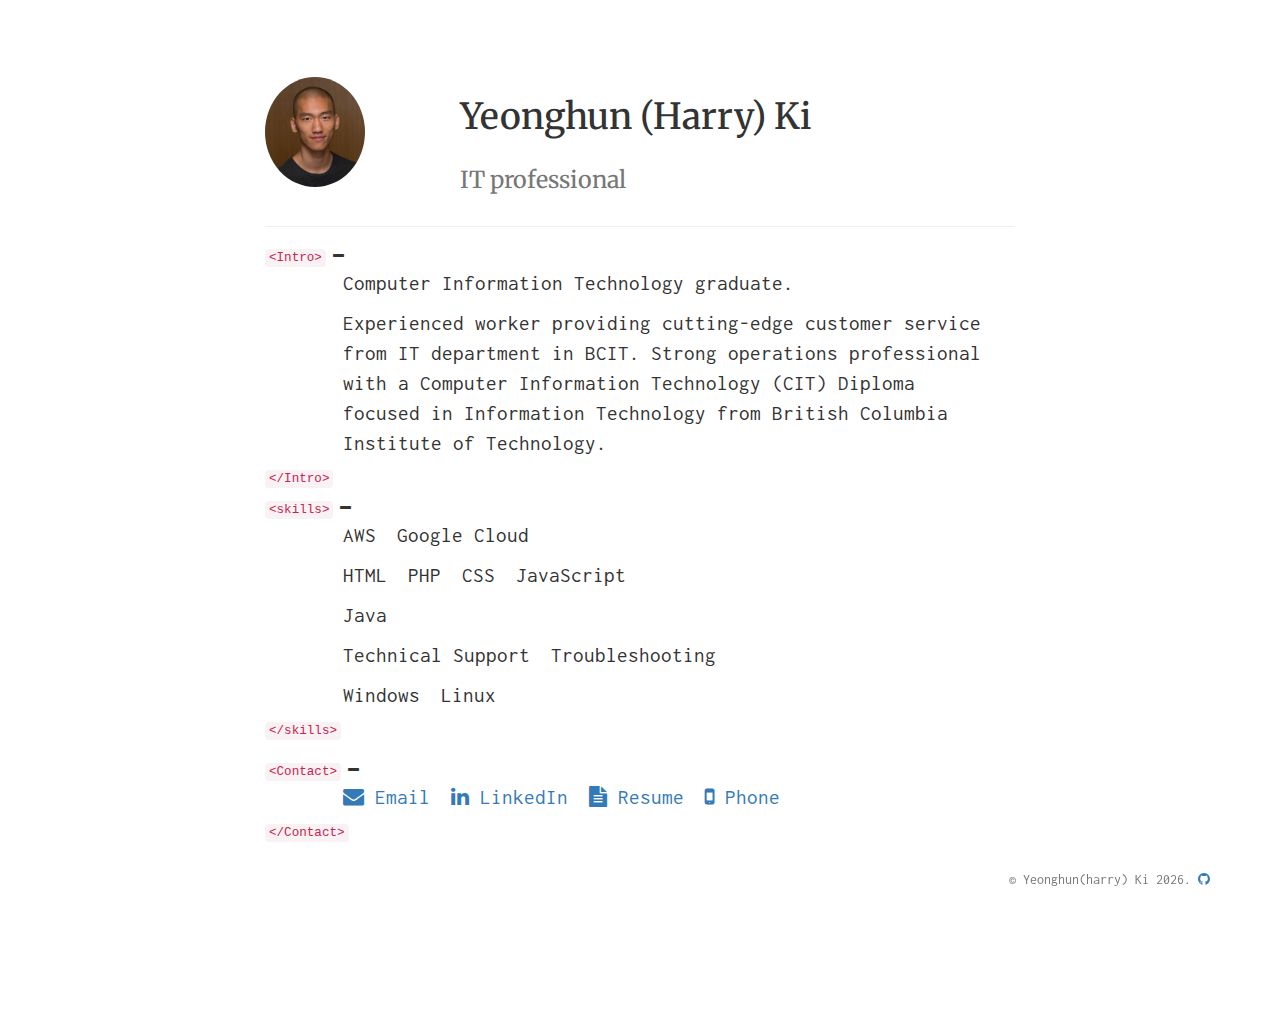
==== index.html @ 767cfc32 "Election event update" ====
<!DOCTYPE html>
<html  xmlns="http://www.w3.org/1999/xhtml" xmlns:fb="http://ogp.me/ns/fb#" >
<head>
	<meta charset="utf-8">
	<title>Yeonghun (Harry) Ki</title>
	<meta name="description" content="">
	<meta name="viewport" content="width=device-width, initial-scale=1">

	<meta property="og:image" content="http://harryki.space/img/preview.png"/>
	<meta property="og:title" content="Yeonghun (Harry) Ki | IT professional" />
	<meta property="og:description" content="Hey, I'm Yeonghun. Take a glance on my website"/>
	
	<!-- font -->
	<link href="https://fonts.googleapis.com/css?family=Inconsolata|Merriweather" rel="stylesheet">

	<!-- jquery -->
	<script src="https://ajax.googleapis.com/ajax/libs/jquery/3.2.0/jquery.min.js"></script>
	<script src="https://maxcdn.bootstrapcdn.com/bootstrap/3.3.7/js/bootstrap.min.js"></script>

	<!-- bootstrapcdn -->
	<link rel="stylesheet" href="https://maxcdn.bootstrapcdn.com/bootstrap/3.3.7/css/bootstrap.min.css">
	<link rel="stylesheet" href="https://maxcdn.bootstrapcdn.com/bootstrap/3.3.7/css/bootstrap.min.css">
	
	<!-- fontawesome cdn -->
	<link href="https://maxcdn.bootstrapcdn.com/font-awesome/4.7.0/css/font-awesome.min.css" rel="stylesheet">

	<link rel="shortcut icon" href="img/favicon.ico" type="image/x-icon">
	<link rel="icon" href="img/favicon.ico" type="image/x-icon">

	<!-- custom css & js-->
	<link rel="stylesheet" href="css/custom.css">
	<script type="text/javascript" src="js/script.js" ></script>

</head>

<body>
	


	<div class="container">
		<div class="row">
			<div class="col-md-8 col-md-offset-2">
				<div class="row">
					<div class="col-sm-3 col-sm-offset-15 face">
					<a href="./election.html">
							<img src="img/harry.png" alt="..." class=" img-responsive img-circle" width="100">
						</a>
					</div>
					<div class="col-sm-7 profile_card">
						<h1>Yeonghun (Harry) Ki</h1>
						<h1><small>IT professional</small></h1>
					</div>

				</div>
				<hr/>
			</div>
		</div>
		<div class="row">
			<div class="col-md-8 col-md-offset-2">

				<code>&lt;Intro&gt;</code>
				<span onclick="myFunction()">
					<i class="fa fa-minus" aria-hidden="true" id="intro_icon"></i>
				</span>
				<div class="col-sm-11 col-sm-offset-1" id="intro_div">
					<p class="intro">Computer Information Technology graduate.
					</p>
					<p class="intro">Experienced worker providing cutting-edge customer service from IT department in BCIT. Strong operations professional with a Computer Information Technology (CIT) Diploma focused in Information Technology from British Columbia Institute of Technology.</p>
					<!-- <p class="intro"><a href="#">more about me</a></p> -->
				</div>
				<p> <code>&lt;/Intro&gt;</code> </p>


			</div>


		</div>
		<div class="row">
			<div class="col-md-8 col-md-offset-2">
				<code>&lt;skills&gt;</code> 
				<span onclick="myFunction2()">
					<i class="fa fa-minus" aria-hidden="true" id="skills_icon"></i>
				</span>
				<div class="col-sm-11 col-sm-offset-1" id="skills_div">
					<ul class="list-inline skills">
						<li>AWS</li>
						<li>Google Cloud</li>
					</ul>
					<ul class="list-inline skills">
						<li>HTML</li>
						<li>PHP</li>
						<li>CSS</li>
						<li>JavaScript</li>
					</ul>
					<ul class="list-inline skills">
						<li>Java</li>
					</ul>
					<ul class="list-inline skills">
						<li>Technical Support</li>
						<li>Troubleshooting</li>
					</ul>
					<ul class="list-inline skills">
						<li>Windows</li>
						<li>Linux</li>
					</ul>
				</div>
				<p> <code>&lt;/skills&gt;</code> </p>
			</div>
		</div>
		<div class="row contact">
			<div class="col-md-8 col-md-offset-2 social">
				<code>&lt;Contact&gt;</code>
				<span onclick="myFunction3()">
					<i class="fa fa-minus" aria-hidden="true" id="contact_icon"></i>
				</span>
				<div class="col-sm-11 col-sm-offset-1" id="contact_div">
					<ul class="list-inline skills">
						<li><a href="mailto:Yeonghun.ki@gmail.com?Subject=Hello, i've seen your website" data-toggle="tooltip" data-placement="bottom" title="Say Hi!"><i class="fa fa-envelope" aria-hidden="true"></i> Email</a></li>
						<li><a href="https://www.linkedin.com/in/yeonghun-harry-ki-b50740105/" data-toggle="tooltip" data-placement="bottom" title="Go to my LinkedIn profile"><i class="fa fa-linkedin" aria-hidden="true"></i> LinkedIn</a></li>
						<li><span data-toggle="modal" data-target="#myModal"><a href="#" onClick="return false;" data-toggle="tooltip" data-placement="bottom" title="Get my resume" ><i class="fa fa-file-text" aria-hidden="true"></i> Resume</a></span></li>
						<li><a href="#" onClick="return false;" data-toggle="tooltip" data-placement="bottom" title="+1 778 927 6529"><i class="fa fa-mobile" aria-hidden="true" style="font-weight: bold"></i> Phone</a></li>

					</ul>
				</div>
				<p> <code>&lt;/Contact&gt;</code> </p>
			</div>

		</div>
		<!-- <div class="row">
			<div class="col-md-8 col-md-offset-2 social">
			input
			</div>
		</div> -->

		<!-- Button trigger modal -->
		<div class="row">
			<div class="col-md-8 col-md-offset-2 social">
				

				<div class="modal fade" id="myModal" tabindex="-1" role="dialog" aria-labelledby="myModalLabel">
					<div class="modal-dialog" role="document">
						<div class="modal-content">
							<div class="modal-header">
								<button type="button" class="close" data-dismiss="modal" aria-label="Close"><span aria-hidden="true">&times;</span></button>
								<h4 class="modal-title" id="myModalLabel">Download the resume</h4>
							</div>
							<div class="modal-body">
								<p>Download my resume pdf file</p>
							</div>
							<div class="modal-footer">
								<button type="button" class="btn btn-default" data-dismiss="modal">Close</button>
								
								<a class="btn btn-primary" href="resume/Yeonghun Ki resume.pdf" data-toggle="tooltip" data-placement="bottom" title="Get my resume"><i class="fa fa-file-text" aria-hidden="true"></i> Resume</a>
								
							</div>
						</div>
					</div>
				</div>

			</div>
		</div>

	</div>
	<footer class="footer navbar-fixed-bottom">
		<div class="container">
			<p class="text-muted" style="text-align: right">&copy; Yeonghun(harry) Ki <span id="year"></span>. <a href="https://github.com/Harryki/html"><i class="fa fa-github" aria-hidden="true"></i></a></p>
		</div>
	</footer>

	<script>
		(function(i,s,o,g,r,a,m){i['GoogleAnalyticsObject']=r;i[r]=i[r]||function(){
			(i[r].q=i[r].q||[]).push(arguments)},i[r].l=1*new Date();a=s.createElement(o),
			m=s.getElementsByTagName(o)[0];a.async=1;a.src=g;m.parentNode.insertBefore(a,m)
		})(window,document,'script','https://www.google-analytics.com/analytics.js','ga');

		ga('create', 'UA-96196087-1', 'auto');
		ga('send', 'pageview');

	</script>
</body>
</html>
---- css/custom.css ----
@media only screen and (min-width: 1600px){
  #election_modal{
    width: 750px;
  }

}
@media only screen and (max-width: 1599px) and (min-width: 1439px){

 #election_modal{
  width: 650px;
}
}
@media only screen and (max-width: 1439px) and (min-width: 1024px){

}

@media only screen and (max-width: 1023px) and (min-width: 768px){

}
@media only screen and (max-width: 767px) and (min-width: 425px){

}
@media only screen and (max-width: 424px){

}


.intro{
  font-size: 1.5em;
}
.social{
  margin-top: 10px;
}
.skills{
  font-size: 1.5em;
}
.container{
  margin-top: 6%;
}

.profile_card{
  font-family: 'Merriweather', serif;

}
body{
  font-family: 'Inconsolata', monospace;
}
html {
  overflow-y: scroll;
}

.candidates{
  width: 150px;
}
.checkout{
  margin-top: 50px;
  margin-bottom: 10%;

}
.contact{
  margin-bottom: 150px;
}
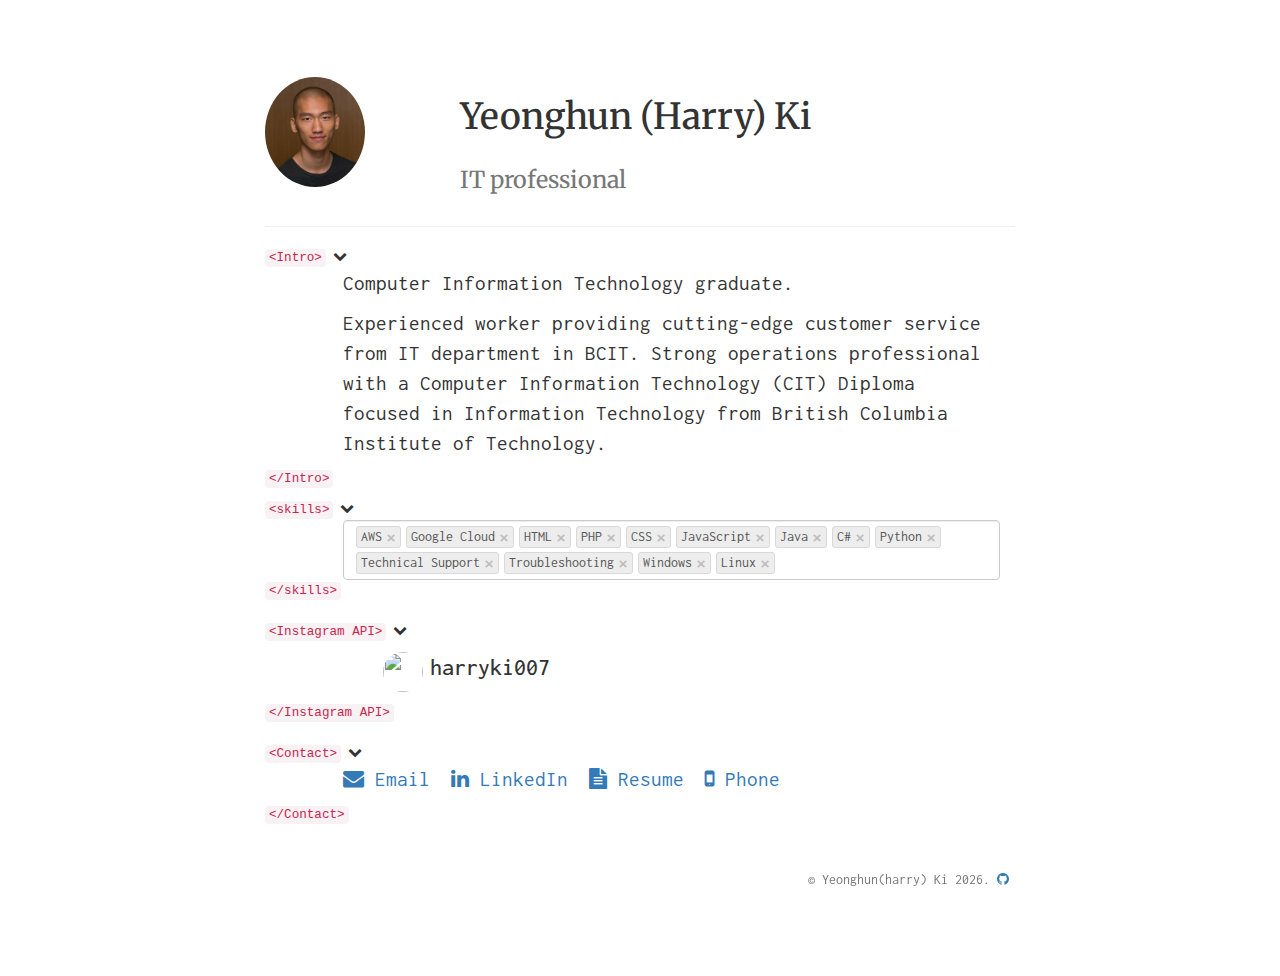
==== commit c1d7e1d5: "September update" ====
--- a/index.html
+++ b/index.html
@@ -9,7 +9,7 @@
 	<meta property="og:image" content="http://harryki.space/img/preview.png"/>
 	<meta property="og:title" content="Yeonghun (Harry) Ki | IT professional" />
 	<meta property="og:description" content="Hey, I'm Yeonghun. Take a glance on my website"/>
-	
+
 	<!-- font -->
 	<link href="https://fonts.googleapis.com/css?family=Inconsolata|Merriweather" rel="stylesheet">
 
@@ -20,21 +20,38 @@
 	<!-- bootstrapcdn -->
 	<link rel="stylesheet" href="https://maxcdn.bootstrapcdn.com/bootstrap/3.3.7/css/bootstrap.min.css">
 	<link rel="stylesheet" href="https://maxcdn.bootstrapcdn.com/bootstrap/3.3.7/css/bootstrap.min.css">
-	
+
 	<!-- fontawesome cdn -->
 	<link href="https://maxcdn.bootstrapcdn.com/font-awesome/4.7.0/css/font-awesome.min.css" rel="stylesheet">
 
 	<link rel="shortcut icon" href="img/favicon.ico" type="image/x-icon">
 	<link rel="icon" href="img/favicon.ico" type="image/x-icon">
+
+	<!-- token field -->
+	<script type="text/javascript" src="js/bootstrap-tokenfield.js" ></script>
+	<link rel="stylesheet" href="css/bootstrap-tokenfield.css">
 
 	<!-- custom css & js-->
 	<link rel="stylesheet" href="css/custom.css">
 	<script type="text/javascript" src="js/script.js" ></script>
+	<!-- instagram api features -->
+	<link rel="stylesheet" href="css/insta.css">
+	<script type="text/javascript" src="js/event.js" ></script>
+
+
+
 
 </head>
 
 <body>
-	
+
+	<script>(function(d, s, id) {
+		var js, fjs = d.getElementsByTagName(s)[0];
+		if (d.getElementById(id)) return;
+		js = d.createElement(s); js.id = id;
+		js.src = "//connect.facebook.net/en_US/sdk.js#xfbml=1&version=v2.9&appId=113016535975514";
+		fjs.parentNode.insertBefore(js, fjs);
+	}(document, 'script', 'facebook-jssdk'));</script>
 
 
 	<div class="container">
@@ -42,7 +59,7 @@
 			<div class="col-md-8 col-md-offset-2">
 				<div class="row">
 					<div class="col-sm-3 col-sm-offset-15 face">
-					<a href="./election.html">
+						<a href="./api_gateway">
 							<img src="img/harry.png" alt="..." class=" img-responsive img-circle" width="100">
 						</a>
 					</div>
@@ -60,7 +77,8 @@
 
 				<code>&lt;Intro&gt;</code>
 				<span onclick="myFunction()">
-					<i class="fa fa-minus" aria-hidden="true" id="intro_icon"></i>
+					<i class="fa fa-chevron-down" aria-hidden="true" id="intro_icon"></i>
+					<i class="fa fa-ellipsis-h" style="display: none;" id="intro_ellipsis"></i>
 				</span>
 				<div class="col-sm-11 col-sm-offset-1" id="intro_div">
 					<p class="intro">Computer Information Technology graduate.
@@ -68,6 +86,7 @@
 					<p class="intro">Experienced worker providing cutting-edge customer service from IT department in BCIT. Strong operations professional with a Computer Information Technology (CIT) Diploma focused in Information Technology from British Columbia Institute of Technology.</p>
 					<!-- <p class="intro"><a href="#">more about me</a></p> -->
 				</div>
+
 				<p> <code>&lt;/Intro&gt;</code> </p>
 
 
@@ -77,105 +96,113 @@
 		</div>
 		<div class="row">
 			<div class="col-md-8 col-md-offset-2">
-				<code>&lt;skills&gt;</code> 
+				<code>&lt;skills&gt;</code>
 				<span onclick="myFunction2()">
-					<i class="fa fa-minus" aria-hidden="true" id="skills_icon"></i>
+					<i class="fa fa-chevron-down" aria-hidden="true" id="skills_icon"></i>
+					<i class="fa fa-ellipsis-h" style="display: none;" id="skills_ellipsis"></i>
 				</span>
 				<div class="col-sm-11 col-sm-offset-1" id="skills_div">
-					<ul class="list-inline skills">
-						<li>AWS</li>
-						<li>Google Cloud</li>
-					</ul>
-					<ul class="list-inline skills">
-						<li>HTML</li>
-						<li>PHP</li>
-						<li>CSS</li>
-						<li>JavaScript</li>
-					</ul>
-					<ul class="list-inline skills">
-						<li>Java</li>
-					</ul>
-					<ul class="list-inline skills">
-						<li>Technical Support</li>
-						<li>Troubleshooting</li>
-					</ul>
-					<ul class="list-inline skills">
-						<li>Windows</li>
-						<li>Linux</li>
-					</ul>
+					<input type="text" class="form-control" id="tokenfield" value="AWS,Google Cloud,HTML,PHP,CSS,JavaScript,Java,C#,Python,Technical Support, Troubleshooting, Windows, Linux" />
+
+
 				</div>
 				<p> <code>&lt;/skills&gt;</code> </p>
 			</div>
 		</div>
-		<div class="row contact">
+
+		<div class="row Insta">
 			<div class="col-md-8 col-md-offset-2 social">
-				<code>&lt;Contact&gt;</code>
-				<span onclick="myFunction3()">
-					<i class="fa fa-minus" aria-hidden="true" id="contact_icon"></i>
+				<code>&lt;Instagram API&gt;</code>
+				<span onclick="myFunction4()">
+					<i class="fa fa-chevron-down" aria-hidden="true" id="insta_icon"></i>
+					<i class="fa fa-ellipsis-h" style="display: none;" id="insta_ellipsis"></i>
 				</span>
-				<div class="col-sm-11 col-sm-offset-1" id="contact_div">
-					<ul class="list-inline skills">
-						<li><a href="mailto:Yeonghun.ki@gmail.com?Subject=Hello, i've seen your website" data-toggle="tooltip" data-placement="bottom" title="Say Hi!"><i class="fa fa-envelope" aria-hidden="true"></i> Email</a></li>
-						<li><a href="https://www.linkedin.com/in/yeonghun-harry-ki-b50740105/" data-toggle="tooltip" data-placement="bottom" title="Go to my LinkedIn profile"><i class="fa fa-linkedin" aria-hidden="true"></i> LinkedIn</a></li>
-						<li><span data-toggle="modal" data-target="#myModal"><a href="#" onClick="return false;" data-toggle="tooltip" data-placement="bottom" title="Get my resume" ><i class="fa fa-file-text" aria-hidden="true"></i> Resume</a></span></li>
-						<li><a href="#" onClick="return false;" data-toggle="tooltip" data-placement="bottom" title="+1 778 927 6529"><i class="fa fa-mobile" aria-hidden="true" style="font-weight: bold"></i> Phone</a></li>
-
-					</ul>
-				</div>
-				<p> <code>&lt;/Contact&gt;</code> </p>
-			</div>
-
-		</div>
-		<!-- <div class="row">
+
+				<div class="col-sm-11 col-sm-offset-1" id="insta_div">
+					<div class="profile_header"><a href="https://www.instagram.com/harryki007/"><img style="width:40px; height:40px; border-radius: 50%;" src="https://scontent-sea1-1.cdninstagram.com/t51.2885-19/s150x150/16788735_1379502792111885_6410235111572242432_a.jpg"></a>
+						<h3 style="display:inline;">harryki007</h3></div>
+						<div id="instaPics"></div>
+					</div>
+
+					<p> <code>&lt;/Instagram API&gt;</code> </p>
+				</div>
+			</div>
+
+			<div class="row contact">
+				<div class="col-md-8 col-md-offset-2 social">
+					<code>&lt;Contact&gt;</code>
+					<span onclick="myFunction3()">
+						<i class="fa fa-chevron-down" aria-hidden="true" id="contact_icon"></i>
+						<i class="fa fa-ellipsis-h" style="display: none;" id="contact_ellipsis"></i>
+					</span>
+					<div class="col-sm-11 col-sm-offset-1" id="contact_div">
+						<ul class="list-inline skills">
+							<li><a href="mailto:Yeonghun.ki@gmail.com?Subject=Hello, i've seen your website" data-toggle="tooltip" data-placement="bottom" title="Say Hi!"><i class="fa fa-envelope" aria-hidden="true"></i> Email</a></li>
+							<li><a href="https://www.linkedin.com/in/yeonghun-harry-ki-b50740105/" data-toggle="tooltip" data-placement="bottom" title="Go to my LinkedIn profile"><i class="fa fa-linkedin" aria-hidden="true"></i> LinkedIn</a></li>
+							<li><span data-toggle="modal" data-target="#myModal"><a href="#" onClick="return false;" data-toggle="tooltip" data-placement="bottom" title="Get my resume" ><i class="fa fa-file-text" aria-hidden="true"></i> Resume</a></span></li>
+							<li><a href="#" onClick="return false;" data-toggle="tooltip" data-placement="bottom" title="+1 778 927 6529"><i class="fa fa-mobile" aria-hidden="true" style="font-weight: bold"></i> Phone</a></li>
+
+						</ul>
+					</div>
+					<p> <code>&lt;/Contact&gt;</code> </p>
+				</div>
+
+			</div>
+
+
+			<!-- <div class="row">
 			<div class="col-md-8 col-md-offset-2 social">
 			input
-			</div>
-		</div> -->
-
-		<!-- Button trigger modal -->
-		<div class="row">
-			<div class="col-md-8 col-md-offset-2 social">
-				
-
-				<div class="modal fade" id="myModal" tabindex="-1" role="dialog" aria-labelledby="myModalLabel">
-					<div class="modal-dialog" role="document">
-						<div class="modal-content">
-							<div class="modal-header">
-								<button type="button" class="close" data-dismiss="modal" aria-label="Close"><span aria-hidden="true">&times;</span></button>
-								<h4 class="modal-title" id="myModalLabel">Download the resume</h4>
-							</div>
-							<div class="modal-body">
-								<p>Download my resume pdf file</p>
-							</div>
-							<div class="modal-footer">
-								<button type="button" class="btn btn-default" data-dismiss="modal">Close</button>
-								
-								<a class="btn btn-primary" href="resume/Yeonghun Ki resume.pdf" data-toggle="tooltip" data-placement="bottom" title="Get my resume"><i class="fa fa-file-text" aria-hidden="true"></i> Resume</a>
-								
-							</div>
+		</div>
+	</div> -->
+
+	<!-- Button trigger modal -->
+	<div class="row">
+		<div class="col-md-8 col-md-offset-2 social">
+
+
+			<div class="modal fade" id="myModal" tabindex="-1" role="dialog" aria-labelledby="myModalLabel">
+				<div class="modal-dialog" role="document">
+					<div class="modal-content">
+						<div class="modal-header">
+							<button type="button" class="close" data-dismiss="modal" aria-label="Close"><span aria-hidden="true">&times;</span></button>
+							<h4 class="modal-title" id="myModalLabel">Download the resume</h4>
 						</div>
-					</div>
-				</div>
-
-			</div>
-		</div>
-
+						<div class="modal-body">
+							<p>Download my resume pdf file</p>
+						</div>
+						<div class="modal-footer">
+							<button type="button" class="btn btn-default" data-dismiss="modal">Close</button>
+
+							<a class="btn btn-primary" href="resume/Yeonghun Ki resume.pdf" data-toggle="tooltip" data-placement="bottom" title="Get my resume"><i class="fa fa-file-text" aria-hidden="true"></i> Resume</a>
+
+						</div>
+					</div>
+				</div>
+			</div>
+
+		</div>
 	</div>
-	<footer class="footer navbar-fixed-bottom">
-		<div class="container">
-			<p class="text-muted" style="text-align: right">&copy; Yeonghun(harry) Ki <span id="year"></span>. <a href="https://github.com/Harryki/html"><i class="fa fa-github" aria-hidden="true"></i></a></p>
-		</div>
-	</footer>
-
-	<script>
-		(function(i,s,o,g,r,a,m){i['GoogleAnalyticsObject']=r;i[r]=i[r]||function(){
-			(i[r].q=i[r].q||[]).push(arguments)},i[r].l=1*new Date();a=s.createElement(o),
-			m=s.getElementsByTagName(o)[0];a.async=1;a.src=g;m.parentNode.insertBefore(a,m)
-		})(window,document,'script','https://www.google-analytics.com/analytics.js','ga');
-
-		ga('create', 'UA-96196087-1', 'auto');
-		ga('send', 'pageview');
-
-	</script>
+
+</div>
+<footer class="footer navbar-fixed-bottom" id="footer">
+	<div class="container" id="footer_container">
+		<p class="text-muted" style="text-align: right">&copy; Yeonghun(harry) Ki <span id="year"></span>. <a href="https://github.com/Harryki/htdocs"><i class="fa fa-github" aria-hidden="true"></i></a><div class="fb-like" data-href="http://harryki.space/" data-layout="standard" data-action="like" data-size="small" data-show-faces="true" data-share="true"></div></p>
+
+	</div>
+
+
+</footer>
+
+<script>
+(function(i,s,o,g,r,a,m){i['GoogleAnalyticsObject']=r;i[r]=i[r]||function(){
+	(i[r].q=i[r].q||[]).push(arguments)},i[r].l=1*new Date();a=s.createElement(o),
+	m=s.getElementsByTagName(o)[0];a.async=1;a.src=g;m.parentNode.insertBefore(a,m)
+})(window,document,'script','https://www.google-analytics.com/analytics.js','ga');
+
+ga('create', 'UA-96196087-1', 'auto');
+ga('send', 'pageview');
+
+</script>
 </body>
 </html>
--- a/css/custom.css
+++ b/css/custom.css
@@ -61,6 +61,12 @@
 
 }
 .contact{
-  margin-bottom: 150px;
+  margin-bottom: 130px;
 }
-
+.profile_header{
+  padding: 10px 40px ;
+}
+#footer_container{
+  margin-top: 0;
+  width: 60%;
+}
--- a/css/insta.css
+++ b/css/insta.css
@@ -0,0 +1,8 @@
+
+#instaPics {
+  overflow: hidden;
+  margin:auto;
+  margin-left: 5%;
+  width: 50%;
+  /*padding-top: 100px;*/
+}
